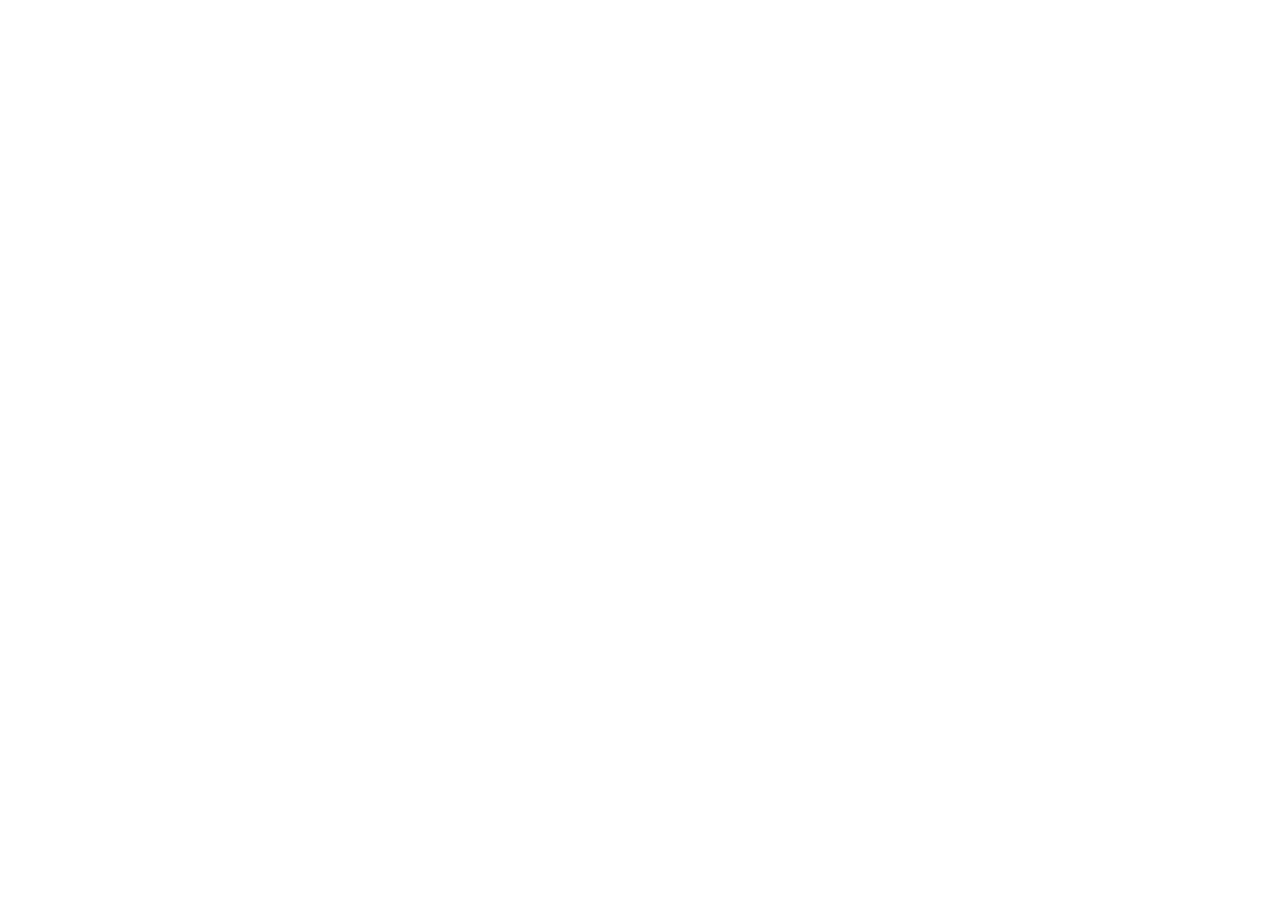
==== source/index.html @ e908aab6 "Создаёт рабочую директорию" ====
<!DOCTYPE html>
<html class="page" lang="ru">

<head>
  <meta charset="UTF-8">
  <title>Бренд Заряд</title>
  <meta name="viewport" content="width=device-width,initial-scale=1">
  <link rel="stylesheet" href="css/style.css">
  <link rel="icon" href="favicon.ico">
  <link rel="icon" href="img/favicon.svg" type="image/svg+xml">
  <meta name="description" content="Страница бренда Заряд">
</head>

<body>
  <header>


  </header>
  <main>

  </main>

  <footer>

  </footer>

  <script src="./js/script.js"></script>
</body>

</html>
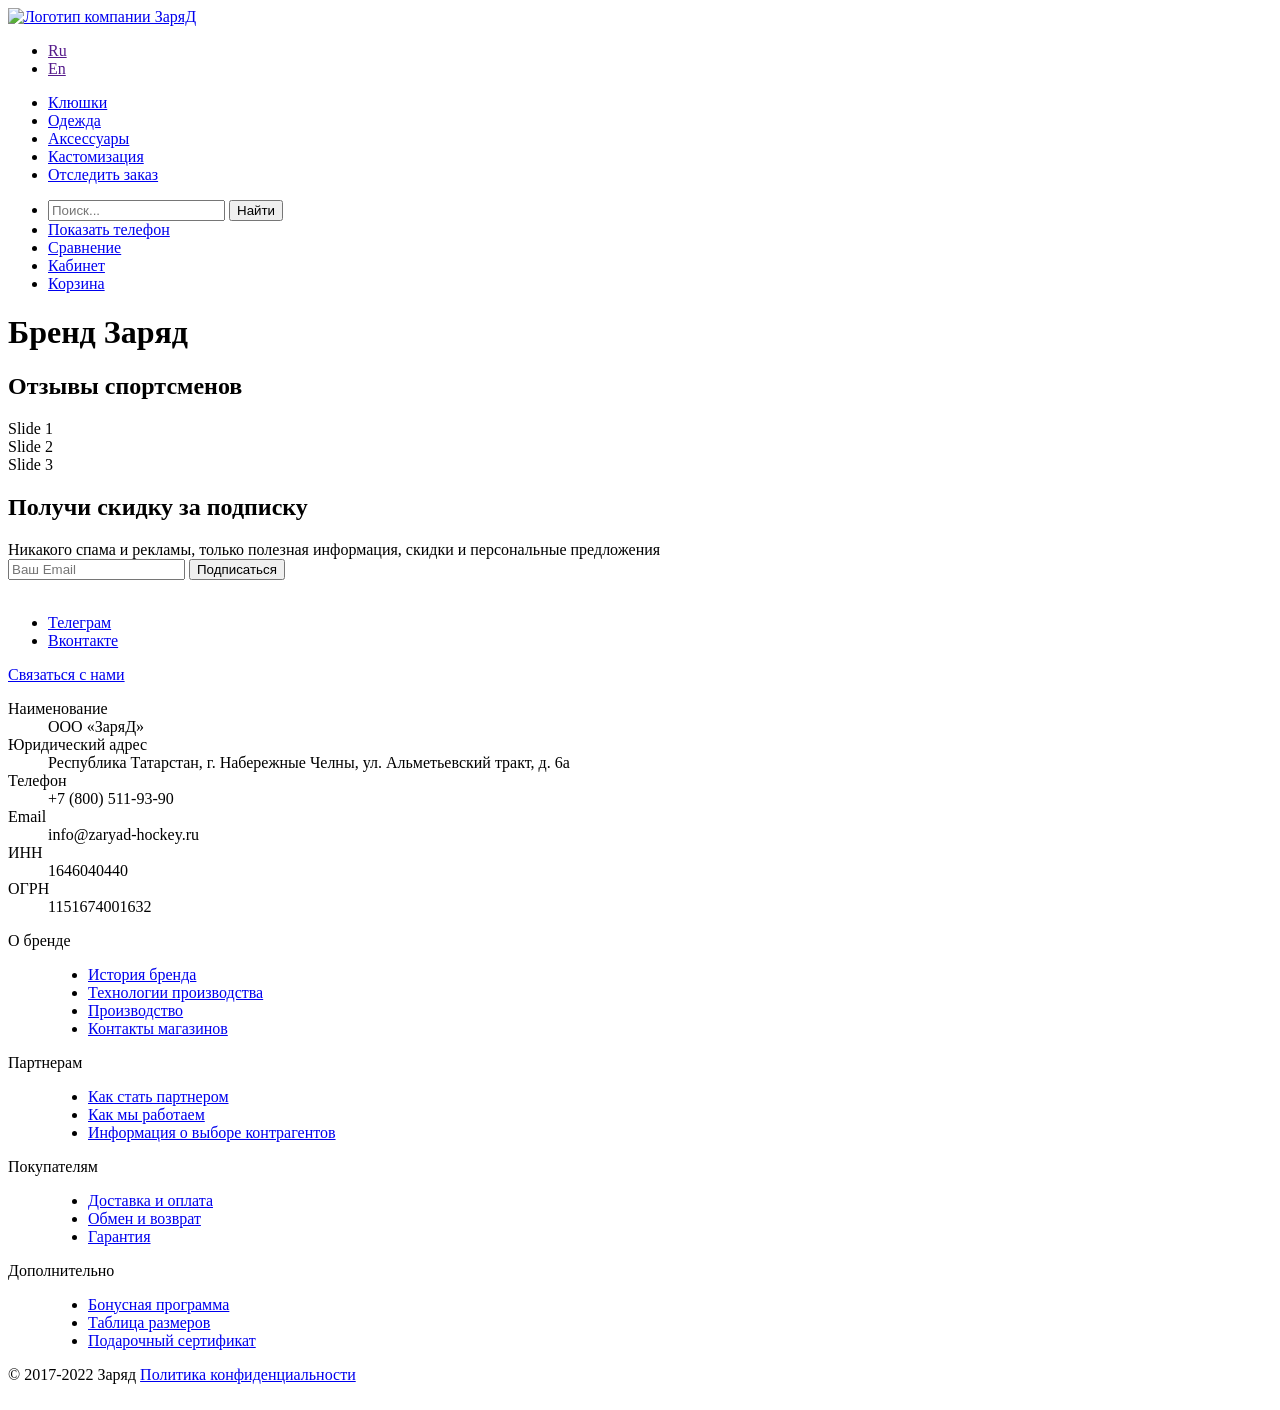
==== commit d44f208f: "Добавляет разметку хедер, слайдера, футера" ====
--- a/source/index.html
+++ b/source/index.html
@@ -12,15 +12,270 @@
 </head>
 
 <body>
-  <header>
-
-
+  <header class="page-header">
+    <div class="page-header__container">
+      <a class="page-header__logo" href="#">
+        <img src="img/icons/stack.svg#logo-small" width="62" height="30" alt="Логотип компании ЗаряД">
+      </a>
+
+      <ul class="language-switch">
+        <li class="language-switch__item">
+          <a class="language-switch__link language-switch__link--current" href="">Ru</a>
+        </li>
+        <li class="language-switch__item">
+          <a class="language-switch__link" href="">En</a>
+        </li>
+      </ul>
+
+      <nav class="page-header__main-navigation main-navigation">
+        <ul class="site-navigation">
+          <li>
+            <a class="site-navigation__link site-navigation__link--current" href="#">Клюшки</a>
+          </li>
+          <li>
+            <a class="site-navigation__link" href="#">Одежда</a>
+          </li>
+          <li>
+            <a class="site-navigation__link" href="#">Аксессуары</a>
+          </li>
+          <li>
+            <a class="site-navigation__link" href="#">Кастомизация</a>
+          </li>
+          <li>
+            <a class="site-navigation__link" href="#">Отследить заказ</a>
+          </li>
+        </ul>
+
+        <ul class="user-navigation">
+          <li>
+            <form class="user-navigation__search-form search-form" action="#" method="GET">
+              <input class="search-form__search-input" type="text" name="page-header-search" placeholder="Поиск..."
+                autocomplete="off">
+              <button class="search-form__button" type="submit">
+                <span class="visually-hidden">Найти</span>
+              </button>
+            </form>
+          </li>
+          <li>
+            <a class="user-navigation__link user-navigation__link--phone" href="#">
+              <span class="visually-hidden">Показать телефон</span>
+            </a>
+          </li>
+          <li>
+            <a class="user-navigation__link user-navigation__link--comparison" href="#">
+              <span class="visually-hidden">Сравнение</span>
+            </a>
+          </li>
+          <li>
+            <a class="user-navigation__link user-navigation__link--personal" href="#">
+              <span class="visually-hidden">Кабинет</span>
+            </a>
+          </li>
+          <li>
+            <a class="user-navigation__link user-navigation__link--cart" href="#">
+              <span class="visually-hidden">Корзина</span>
+            </a>
+          </li>
+        </ul>
+      </nav>
+    </div>
   </header>
+
+
+
+
   <main>
-
+    <h1 class="visually-hidden">Бренд Заряд</h1>
+    <section class="feedback">
+      <h2 class="visually-hidden">Отзывы спортсменов</h2>
+      <div class="swiper">
+        <div class="swiper-wrapper">
+          <div class="swiper-slide">Slide 1</div>
+          <div class="swiper-slide">Slide 2</div>
+          <div class="swiper-slide">Slide 3</div>
+        </div>
+        <div class="swiper-button-prev"></div>
+        <div class="swiper-button-next"></div>
+      </div>
+    </section>
+
+
+
+    <section class="subscribe">
+      <h2>Получи скидку за подписку</h2>
+      <span>Никакого спама и рекламы, только полезная информация, скидки и персональные предложения</span>
+      <form action="#">
+        <input type="email" placeholder="Ваш Email">
+        <button>Подписаться</button>
+      </form>
+    </section>
   </main>
 
   <footer>
+    <div class="footer-top">
+      <a href="#">
+        <img src="" alt="">
+      </a>
+      <ul class="social-list">
+        <li>
+          <a href="#">
+            <span>Телеграм</span>
+          </a>
+        </li>
+        <li>
+          <a href="#">
+            <span>Вконтакте</span>
+          </a>
+        </li>
+      </ul>
+      <a href="#">Связаться с нами</a>
+    </div>
+
+    <div class="footer-bottom">
+      <dl>
+        <div>
+          <dt>
+            Наименование
+          </dt>
+          <dd>
+            ООО «ЗаряД»
+          </dd>
+        </div>
+        <div>
+          <dt>
+            Юридический адрес
+          </dt>
+          <dd>
+            Республика Татарстан, г. Набережные Челны,
+            ул. Альметьевский тракт, д. 6а
+          </dd>
+        </div>
+        <div>
+          <dt>
+            Телефон
+          </dt>
+          <dd>
+            +7 (800) 511-93-90
+          </dd>
+        </div>
+        <div>
+          <dt>
+            Email
+          </dt>
+          <dd>
+            info@zaryad-hockey.ru
+          </dd>
+        </div>
+        <div>
+          <dt>
+            ИНН
+          </dt>
+          <dd>
+            1646040440
+          </dd>
+        </div>
+        <div>
+          <dt>
+            ОГРН
+          </dt>
+          <dd>
+            1151674001632
+          </dd>
+        </div>
+      </dl>
+
+      <dl class="footer-navigation">
+        <div class="footer-navigation__section">
+          <dt class="footer-navigation__term">
+            О бренде
+          </dt>
+          <dd class="footer-navigation__definition">
+            <ul class="footer-navigation__list">
+              <li>
+                <a class="footer-navigation__link" href="#">История бренда</a>
+              </li>
+              <li>
+                <a class="footer-navigation__link" href="#">Технологии производства</a>
+              </li>
+              <li>
+                <a class="footer-navigation__link" href="#">Производство</a>
+              </li>
+              <li>
+                <a class="footer-navigation__link" href="#">Контакты магазинов</a>
+              </li>
+            </ul>
+          </dd>
+        </div>
+
+        <div class="footer-navigation__section">
+          <dt class="footer-navigation__term">
+            Партнерам
+          </dt>
+          <dd class="footer-navigation__definition">
+            <ul class="footer-navigation__list">
+              <li>
+                <a class="footer-navigation__link" href="#">Как стать партнером</a>
+              </li>
+              <li>
+                <a class="footer-navigation__link" href="#">Как мы работаем</a>
+              </li>
+              <li>
+                <a class="footer-navigation__link" href="#">Информация о выборе контрагентов</a>
+              </li>
+            </ul>
+          </dd>
+        </div>
+
+        <div class="footer-navigation__section">
+          <dt class="footer-navigation__term">
+            Покупателям
+          </dt>
+          <dd class="footer-navigation__definition">
+            <ul class="footer-navigation__list">
+              <li>
+                <a class="footer-navigation__link" href="#">Доставка и оплата</a>
+              </li>
+              <li>
+                <a class="footer-navigation__link" href="#">Обмен и возврат</a>
+              </li>
+              <li>
+                <a class="footer-navigation__link" href="#">Гарантия</a>
+              </li>
+            </ul>
+          </dd>
+        </div>
+
+
+        <div class="footer-navigation__section">
+          <dt class="footer-navigation__term">
+            <span class="visually-hidden">Дополнительно</span>
+          </dt>
+          <dd class="footer-navigation__definition">
+            <ul class="footer-navigation__list">
+              <li>
+                <a class="footer-navigation__link" href="#">Бонусная программа</a>
+              </li>
+              <li>
+                <a class="footer-navigation__link" href="#">Таблица размеров</a>
+              </li>
+              <li>
+                <a class="footer-navigation__link" href="#">Подарочный сертификат</a>
+              </li>
+            </ul>
+          </dd>
+        </div>
+      </dl>
+
+
+      <div class="copyright">
+        <span>© 2017-2022 Заряд</span>
+        <a href="#">Политика конфиденциальности</a>
+      </div>
+
+      <a href="#">
+        <img src="" class="developer-copyright">
+      </a>
+    </div>
 
   </footer>
 
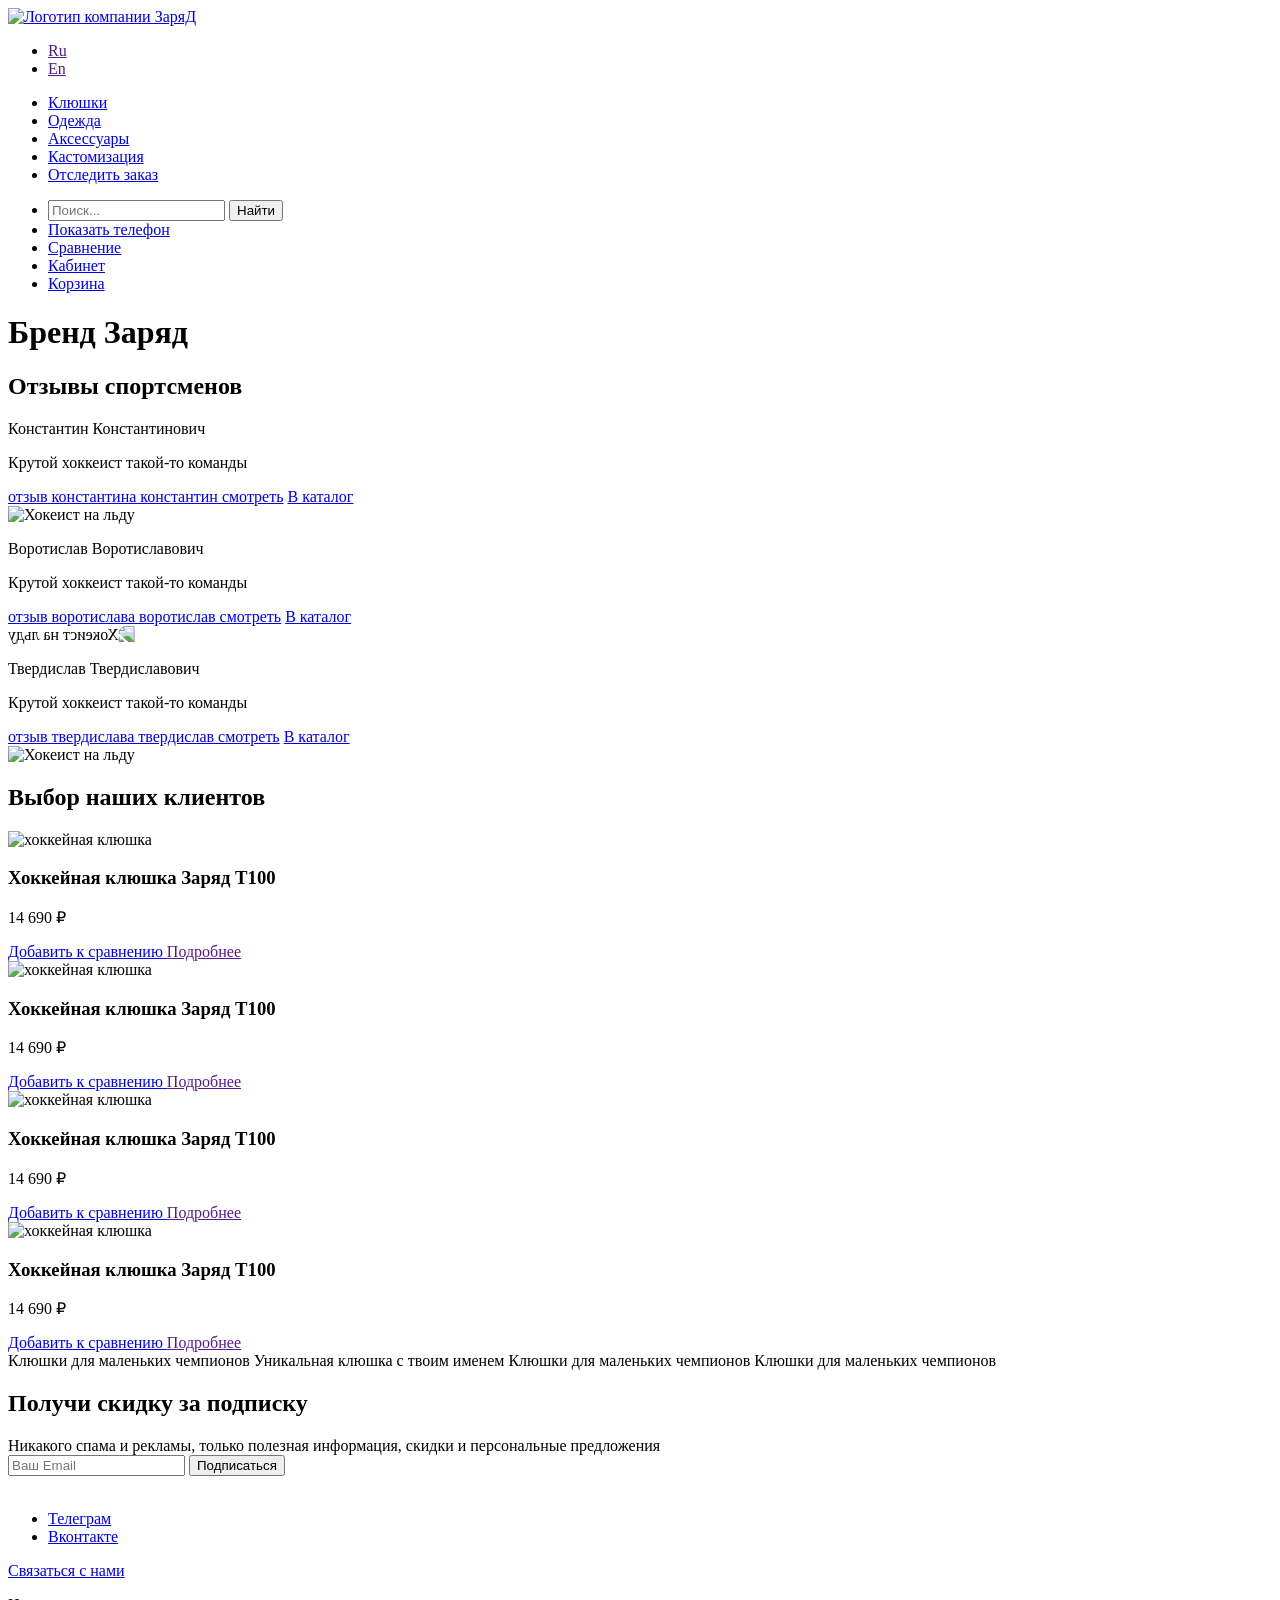
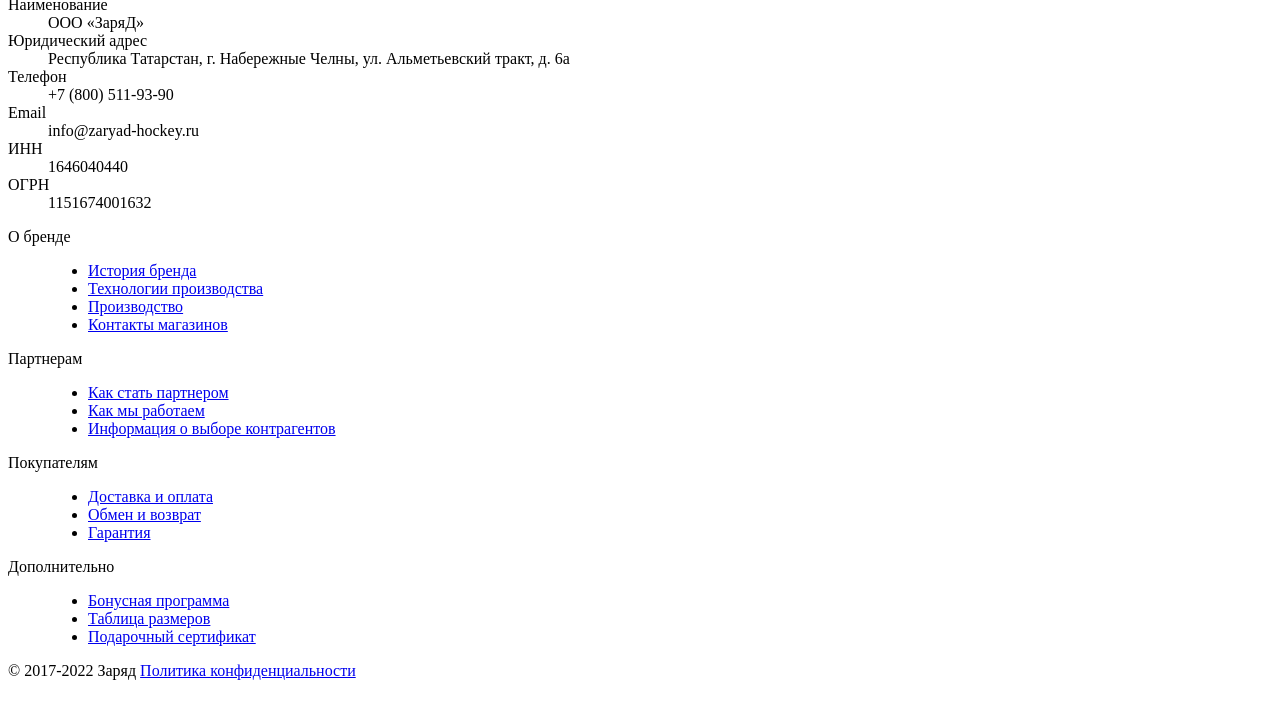
==== commit b426f7b9: "Добавляет стилизацию слайдеров" ====
--- a/source/index.html
+++ b/source/index.html
@@ -81,23 +81,186 @@
     </div>
   </header>
 
-
-
-
-  <main>
+  <main class="page-main">
     <h1 class="visually-hidden">Бренд Заряд</h1>
-    <section class="feedback">
+    <section class="page-main__feedback feedback">
       <h2 class="visually-hidden">Отзывы спортсменов</h2>
-      <div class="swiper">
+      <div class="swiper feedback-slider">
         <div class="swiper-wrapper">
-          <div class="swiper-slide">Slide 1</div>
-          <div class="swiper-slide">Slide 2</div>
-          <div class="swiper-slide">Slide 3</div>
-        </div>
-        <div class="swiper-button-prev"></div>
-        <div class="swiper-button-next"></div>
+          <div class="swiper-slide">
+            <p class="feedback-slider__commentator">Константин Константинович</p>
+            <p class="feedback-slider__commentator-status">Крутой хоккеист такой-то команды</p>
+            <a class="feedback-slider__feedback" href="#">отзыв константина константин смотреть</a>
+            <a class="feedback-slider__link" href="#">В каталог</a>
+            <div class="feedback-slider__img-mask">
+              <picture>
+                <source srcset="./img/hockey/hockey-2.webp 1x" type="image/webp">
+                <img src="./img/hockey/hockey-2.png" srcset="./img/hockey/hockey-2@2x.png 2x" alt="Хокеист на льду">
+              </picture>
+            </div>
+          </div>
+          <div class="swiper-slide">
+            <p class="feedback-slider__commentator">Воротислав Воротиславович</p>
+            <p class="feedback-slider__commentator-status">Крутой хоккеист такой-то команды</p>
+            <a class="feedback-slider__feedback" href="#">отзыв воротислава воротислав смотреть</a>
+            <a class="feedback-slider__link" href="#">В каталог</a>
+            <div class="feedback-slider__img-mask">
+              <picture>
+                <source srcset="./img/hockey/hockey-1.webp 1x" type="image/webp">
+                <img style="transform: scale(-1, 1)" src="./img/hockey/hockey-1.png" alt="Хокеист на льду">
+              </picture>
+            </div>
+          </div>
+          <div class="swiper-slide">
+            <p class="feedback-slider__commentator">Твердислав Твердиславович</p>
+            <p class="feedback-slider__commentator-status">Крутой хоккеист такой-то команды</p>
+            <a class="feedback-slider__feedback" href="#">отзыв твердислава твердислав смотреть</a>
+            <a class="feedback-slider__link" href="#">В каталог</a>
+            <div class="feedback-slider__img-mask">
+              <picture>
+                <source srcset="./img/hockey/hockey-1.webp 1x" type="image/webp">
+                <img src="./img/hockey/hockey-1.png" alt="Хокеист на льду">
+              </picture>
+            </div>
+          </div>
+        </div>
+        <div class="feedback-slider__button-prev"></div>
+        <div class="feedback-slider__button-next"></div>
       </div>
     </section>
+
+
+
+
+
+
+
+
+
+
+
+
+
+
+
+    <section class="customers-choice">
+      <h2 class="customers-choice__title">Выбор наших клиентов</h2>
+      <div class="swiper ware-slider">
+        <div class="swiper-wrapper">
+          <div class="swiper-slide">
+            <article class="ware-card">
+              <picture>
+                <source srcset="./img/hockey/hockey-stick.webp 1x, ./img/hockey/hockey-stick@2x.webp 2x"
+                  type="image/webp">
+                <img class="ware-card__img" src="./img/hockey/hockey-stick.png"
+                  srcset="./img/hockey/hockey-stick@2x.png 2x" alt="хоккейная клюшка" width="282" height="271">
+              </picture>
+              <h3 class="ware-card__name">Хоккейная клюшка Заряд Т100</h3>
+              <p class="ware-card__price">
+                14 690 <span>&#8381;</span>
+              </p>
+              <div class="ware-card__actions">
+                <a class="ware-card__comparison" href="#">
+                  <span class="visually-hidden">Добавить к сравнению</span>
+                </a>
+                <a class="ware-card__detail" href="">Подробнее</a>
+              </div>
+            </article>
+          </div>
+
+          <div class="swiper-slide">
+            <article class="ware-card">
+              <picture>
+                <source srcset="./img/hockey/hockey-stick.webp 1x, ./img/hockey/hockey-stick@2x.webp 2x"
+                  type="image/webp">
+                <img class="ware-card__img" src="./img/hockey/hockey-stick.png"
+                  srcset="./img/hockey/hockey-stick@2x.png 2x" alt="хоккейная клюшка" width="282" height="271">
+              </picture>
+              <h3 class="ware-card__name">Хоккейная клюшка Заряд Т100</h3>
+              <p class="ware-card__price">
+                14 690 <span>&#8381;</span>
+              </p>
+              <div class="ware-card__actions">
+                <a class="ware-card__comparison" href="#">
+                  <span class="visually-hidden">Добавить к сравнению</span>
+                </a>
+                <a class="ware-card__detail" href="">Подробнее</a>
+              </div>
+            </article>
+          </div>
+
+          <div class="swiper-slide">
+            <article class="ware-card">
+              <picture>
+                <source srcset="./img/hockey/hockey-stick.webp 1x, ./img/hockey/hockey-stick@2x.webp 2x"
+                  type="image/webp">
+                <img class="ware-card__img" src="./img/hockey/hockey-stick.png"
+                  srcset="./img/hockey/hockey-stick@2x.png 2x" alt="хоккейная клюшка" width="282" height="271">
+              </picture>
+              <h3 class="ware-card__name">Хоккейная клюшка Заряд Т100</h3>
+              <p class="ware-card__price">
+                14 690 <span>&#8381;</span>
+              </p>
+              <div class="ware-card__actions">
+                <a class="ware-card__comparison" href="#">
+                  <span class="visually-hidden">Добавить к сравнению</span>
+                </a>
+                <a class="ware-card__detail" href="">Подробнее</a>
+              </div>
+            </article>
+          </div>
+
+          <div class="swiper-slide">
+            <article class="ware-card">
+              <picture>
+                <source srcset="./img/hockey/hockey-stick.webp 1x, ./img/hockey/hockey-stick@2x.webp 2x"
+                  type="image/webp">
+                <img class="ware-card__img" src="./img/hockey/hockey-stick.png"
+                  srcset="./img/hockey/hockey-stick@2x.png 2x" alt="хоккейная клюшка" width="282" height="271">
+              </picture>
+              <h3 class="ware-card__name">Хоккейная клюшка Заряд Т100</h3>
+              <p class="ware-card__price">
+                14 690 <span>&#8381;</span>
+              </p>
+              <div class="ware-card__actions">
+                <a class="ware-card__comparison" href="#">
+                  <span class="visually-hidden">Добавить к сравнению</span>
+                </a>
+                <a class="ware-card__detail" href="">Подробнее</a>
+              </div>
+            </article>
+          </div>
+        </div>
+        <div class="ware-slider__button-prev"></div>
+        <div class="ware-slider__button-next"></div>
+      </div>
+    </section>
+
+    <aside class="running-lines">
+      <div class="running-lines__line-wrap">
+        <div class="running-lines__line">
+          <span>Клюшки для маленьких чемпионов</span>
+          <span>Уникальная клюшка с твоим именем</span>
+          <span>Клюшки для маленьких чемпионов</span>
+          <span>Клюшки для маленьких чемпионов</span>
+        </div>
+      </div>
+
+    </aside>
+
+
+
+
+
+
+
+
+
+
+
+
+
+
 
 
 
@@ -278,7 +441,8 @@
     </div>
 
   </footer>
-
+  <script src="./js/libs/swiper-bundle.min.js"></script>
+  <script src="./js/libs/circletype.min.js"></script>
   <script src="./js/script.js"></script>
 </body>
 
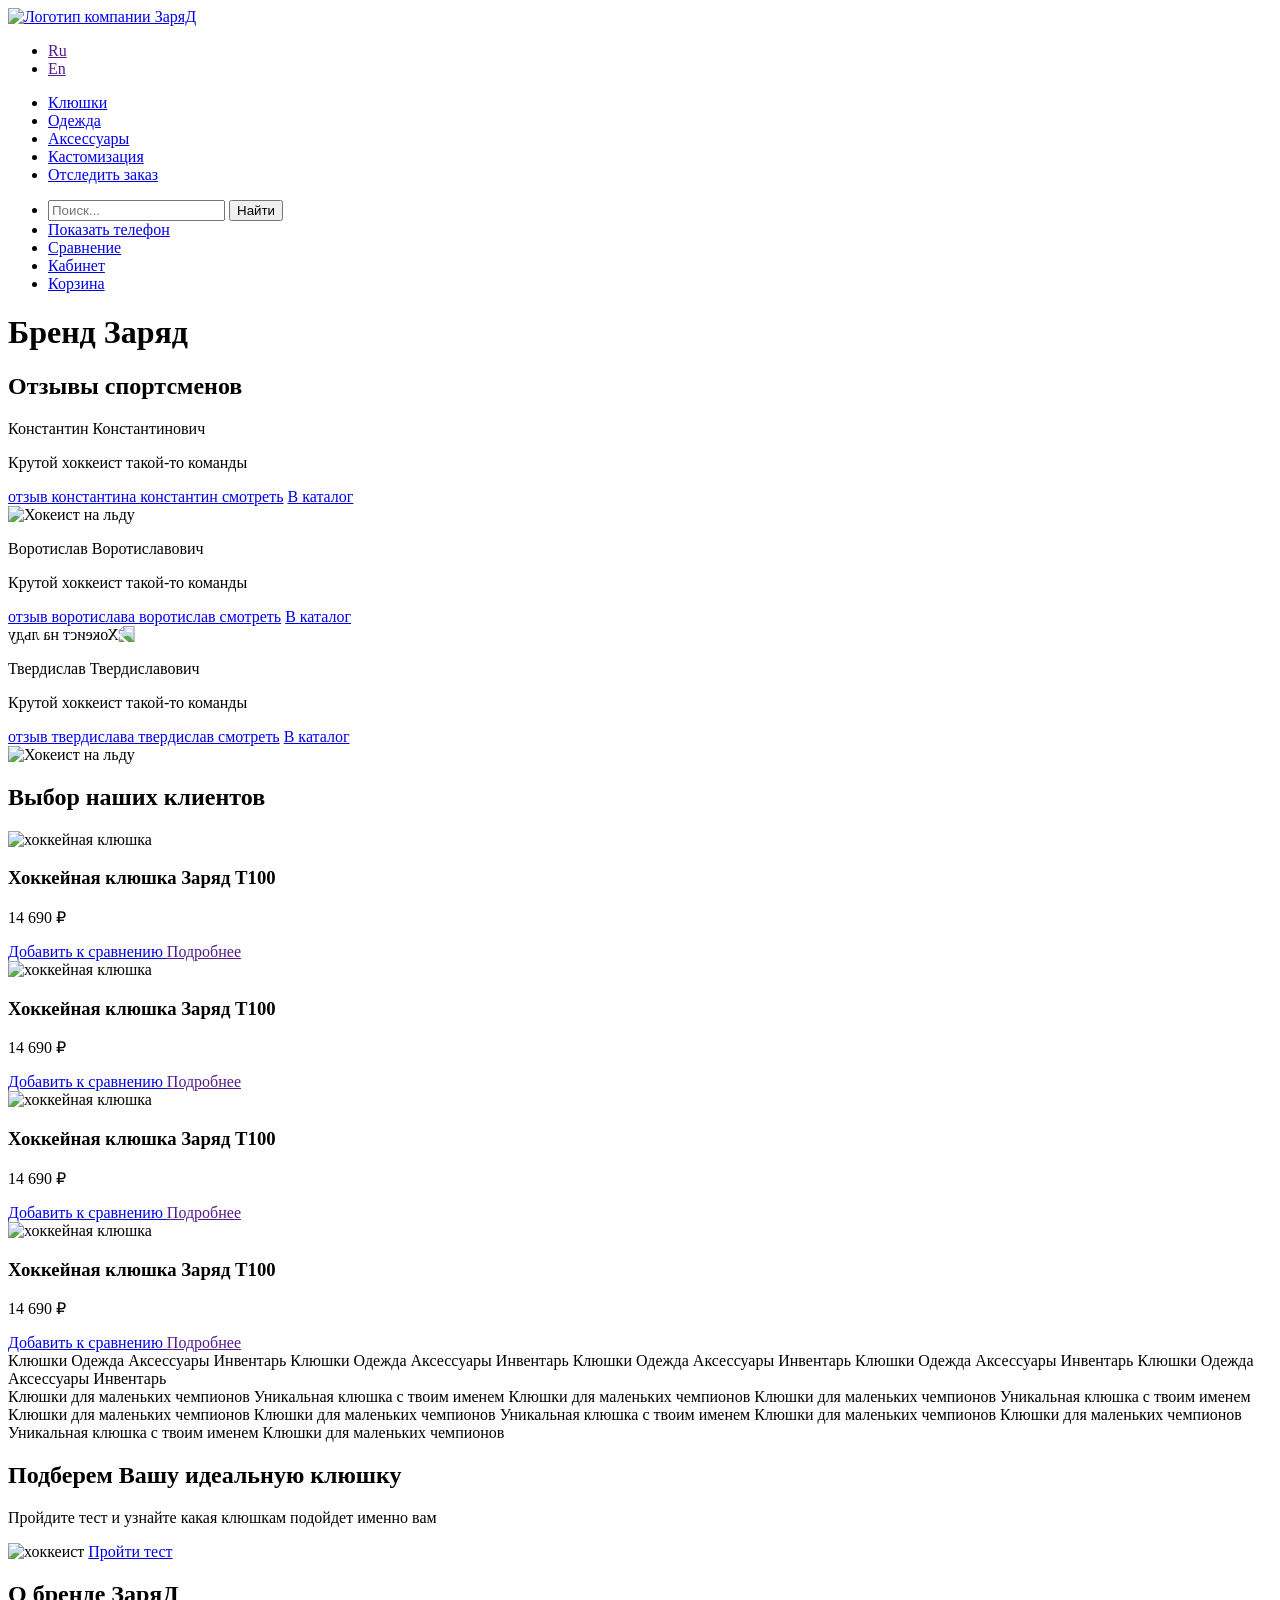
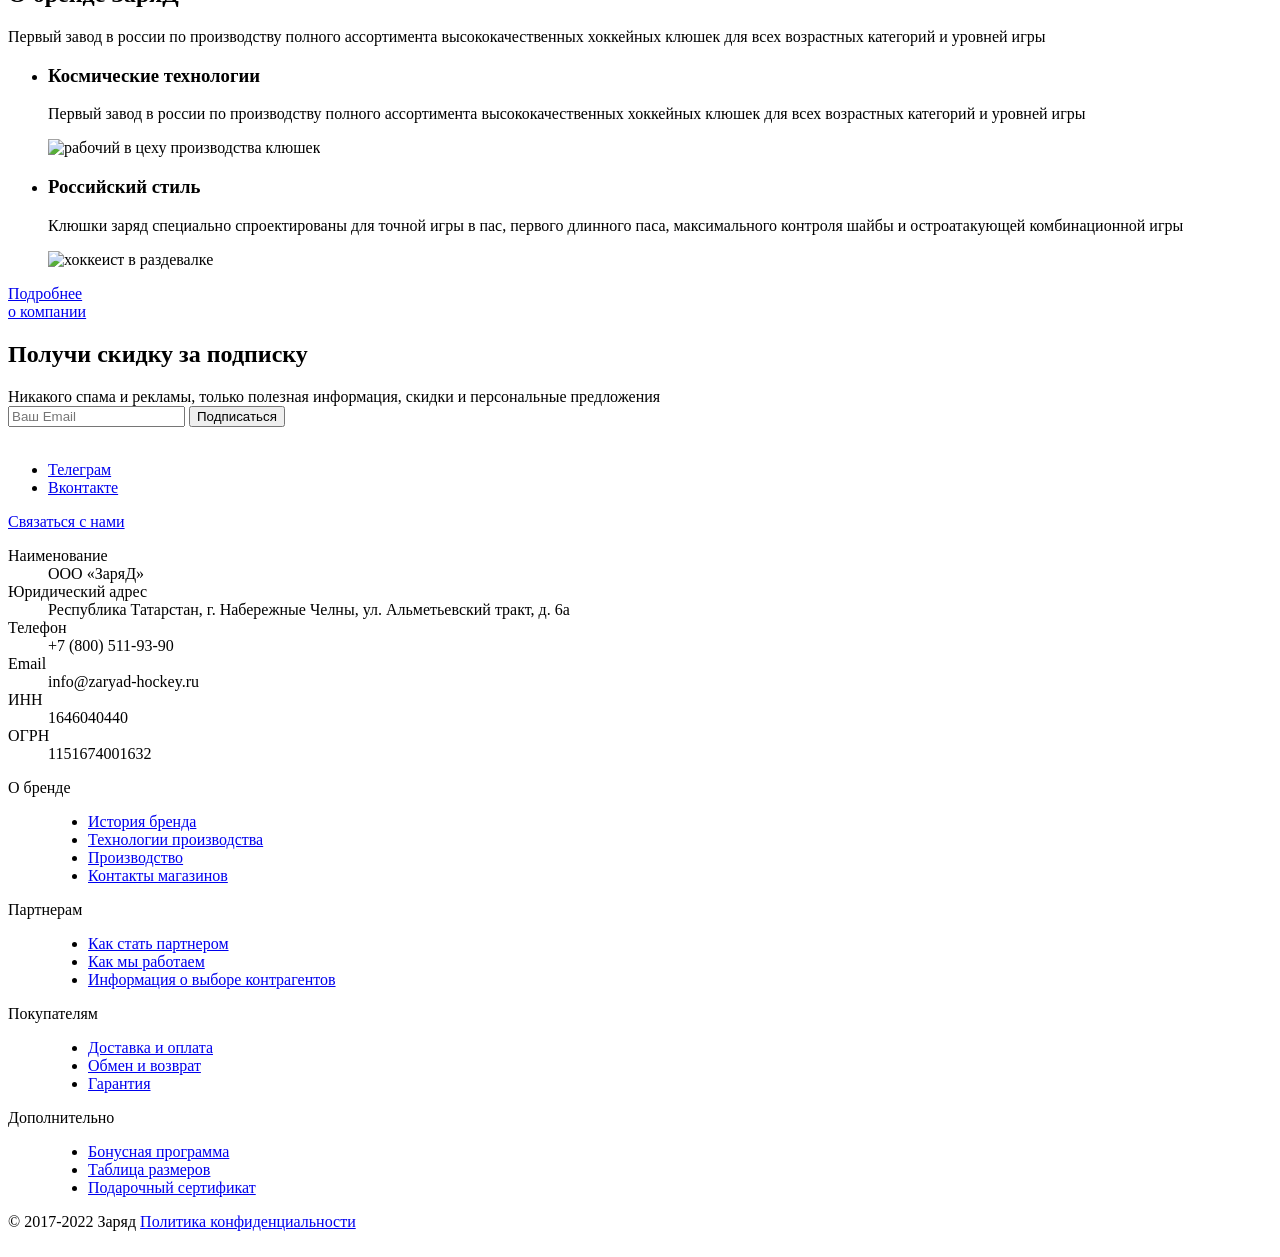
==== commit 73f0006d: "Стилизует блоки выбора, популярное и линии" ====
--- a/source/index.html
+++ b/source/index.html
@@ -237,16 +237,104 @@
     </section>
 
     <aside class="running-lines">
-      <div class="running-lines__line-wrap">
-        <div class="running-lines__line">
+      <div class="running-lines__line">
+        <div class="running-lines__line-wrap">
+          <span>Клюшки</span>
+          <span>Одежда</span>
+          <span>Аксессуары</span>
+          <span>Инвентарь</span>
+          <span>Клюшки</span>
+          <span>Одежда</span>
+          <span>Аксессуары</span>
+          <span>Инвентарь</span>
+          <span>Клюшки</span>
+          <span>Одежда</span>
+          <span>Аксессуары</span>
+          <span>Инвентарь</span>
+          <span>Клюшки</span>
+          <span>Одежда</span>
+          <span>Аксессуары</span>
+          <span>Инвентарь</span>
+          <span>Клюшки</span>
+          <span>Одежда</span>
+          <span>Аксессуары</span>
+          <span>Инвентарь</span>
+        </div>
+      </div>
+
+      <div class="running-lines__line running-lines__line--blue">
+        <div class="running-lines__line-wrap">
           <span>Клюшки для маленьких чемпионов</span>
           <span>Уникальная клюшка с твоим именем</span>
           <span>Клюшки для маленьких чемпионов</span>
           <span>Клюшки для маленьких чемпионов</span>
+          <span>Уникальная клюшка с твоим именем</span>
+          <span>Клюшки для маленьких чемпионов</span>
+          <span>Клюшки для маленьких чемпионов</span>
+          <span>Уникальная клюшка с твоим именем</span>
+          <span>Клюшки для маленьких чемпионов</span>
+          <span>Клюшки для маленьких чемпионов</span>
+          <span>Уникальная клюшка с твоим именем</span>
+          <span>Клюшки для маленьких чемпионов</span>
         </div>
       </div>
-
     </aside>
+
+    <section class="selection">
+      <h2 class="selection__title">Подберем Вашу идеальную клюшку</h2>
+      <p class="selection__paragraph">Пройдите тест и узнайте какая клюшкам подойдет именно вам</p>
+      <picture>
+        <source srcset="./img/hockey/selection.webp 1x, ./img/hockey/selection@2x.webp 2x" type="image/webp">
+        <img class="selection__img" src="./img/hockey/selection.png" srcset="./img/hockey/selection@2x.png 2x"
+          alt="хоккеист" width="1048" height="741">
+      </picture>
+      <a class="selection__link" href="#">Пройти тест</a>
+    </section>
+
+
+
+
+
+    <section class="about">
+      <div class="about__wrapper">
+        <h2 class="about__title">О бренде ЗаряД</h2>
+        <p class="about__desk">Первый завод в россии по производству полного ассортимента высококачественных хоккейных
+          клюшек для всех возрастных категорий и уровней игры</p>
+        <ul class="about__articles">
+          <li>
+            <article class="article">
+              <h3 class="article__title">Космические технологии</h3>
+              <p class="article__content">Первый завод в россии по производству полного ассортимента высококачественных
+                хоккейных клюшек для всех
+                возрастных категорий и уровней игры</p>
+              <div class="article__img-mask">
+                <picture>
+                  <source srcset="./img/hockey/worker.webp 1x" type="image/webp">
+                  <img class="article__img" src="./img/hockey/worker.png" alt="рабочий в цеху производства клюшек"
+                    width="594" height="344">
+                </picture>
+              </div>
+            </article>
+          </li>
+          <li>
+            <article class="article">
+              <h3 class="article__title">Российский стиль</h3>
+              <p class="article__content">Клюшки заряд специально спроектированы для точной игры в пас, первого длинного
+                паса, максимального
+                контроля шайбы и остроатакующей комбинационной игры</p>
+              <div class="article__img-mask">
+                <picture>
+                  <source srcset="./img/hockey/hockey-player.webp 1x" type="image/webp">
+                  <img class="article__img" src="./img/hockey/hockey-player.png" alt="хоккеист в раздевалке" width="594"
+                    height="344">
+                </picture>
+              </div>
+            </article>
+          </li>
+        </ul>
+        <a class="about__link" href="#">Подробнее<br> о компании</a>
+      </div>
+    </section>
 
 
 
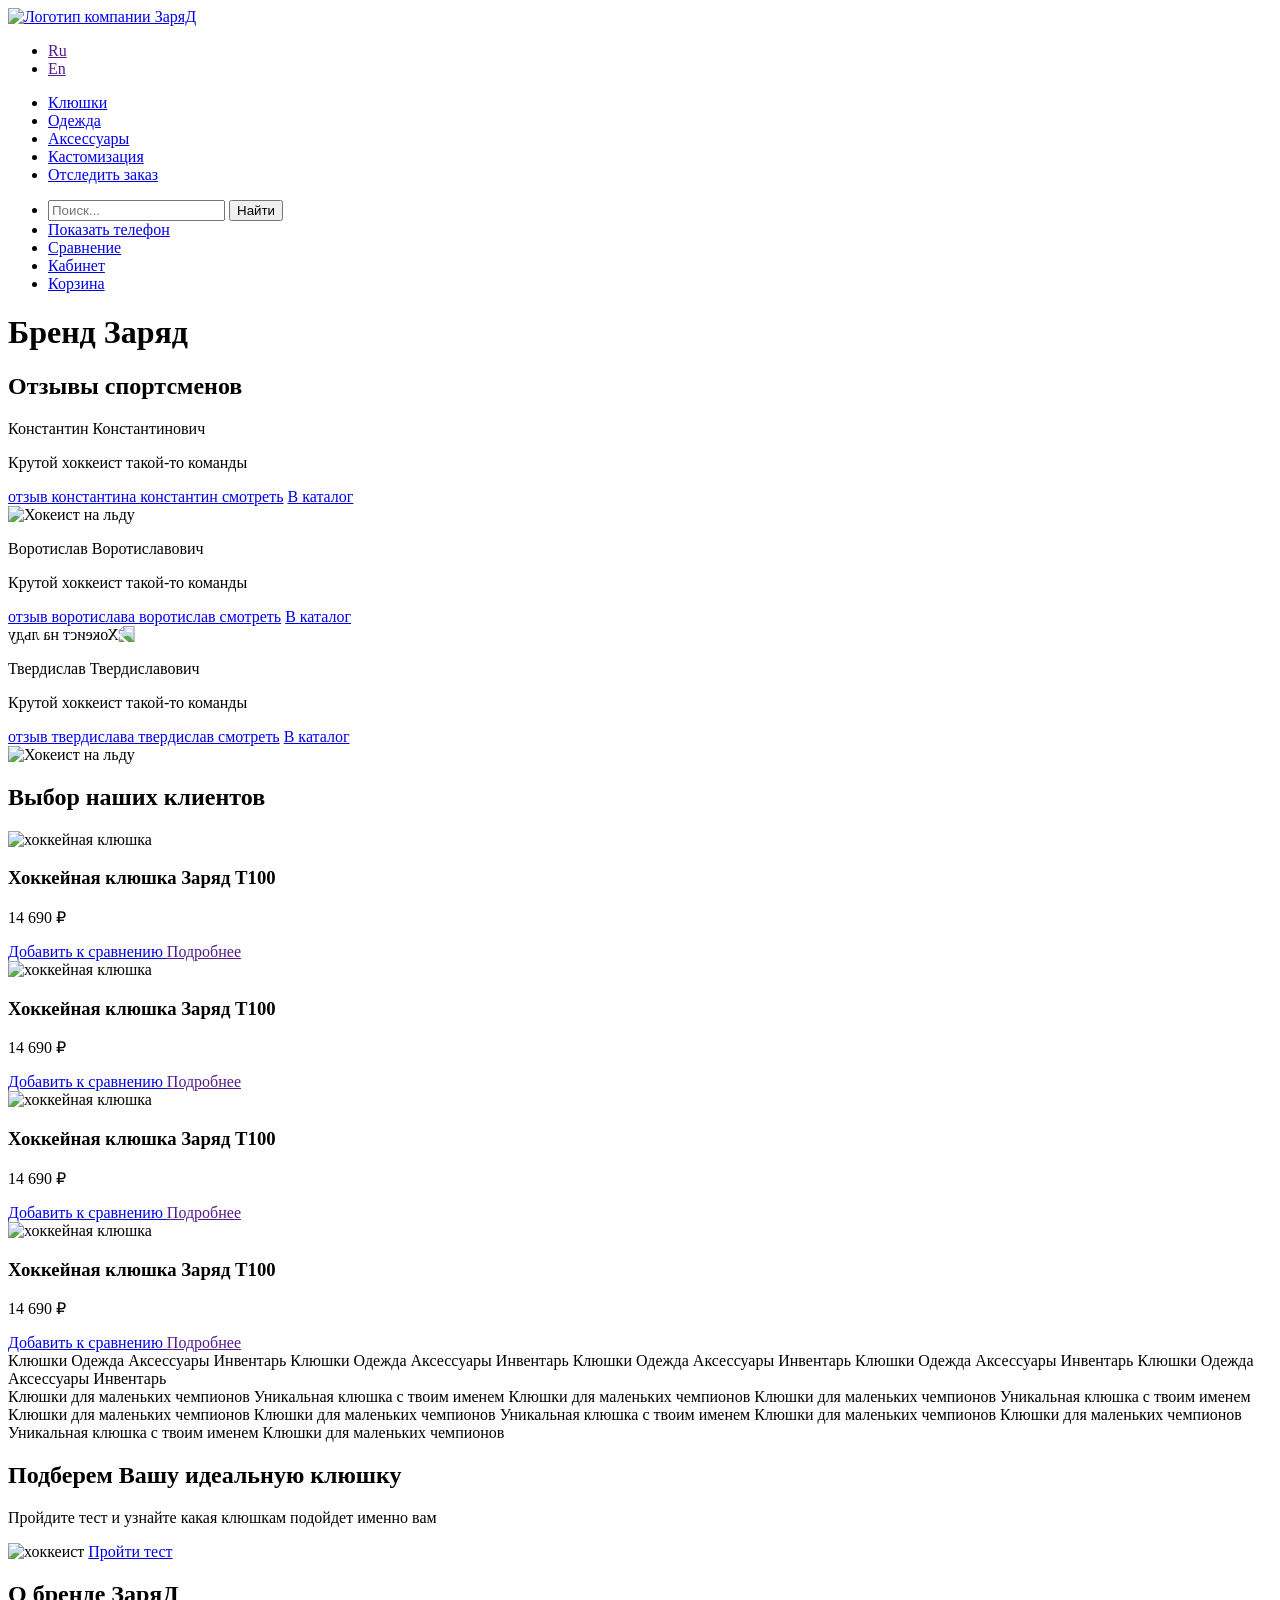
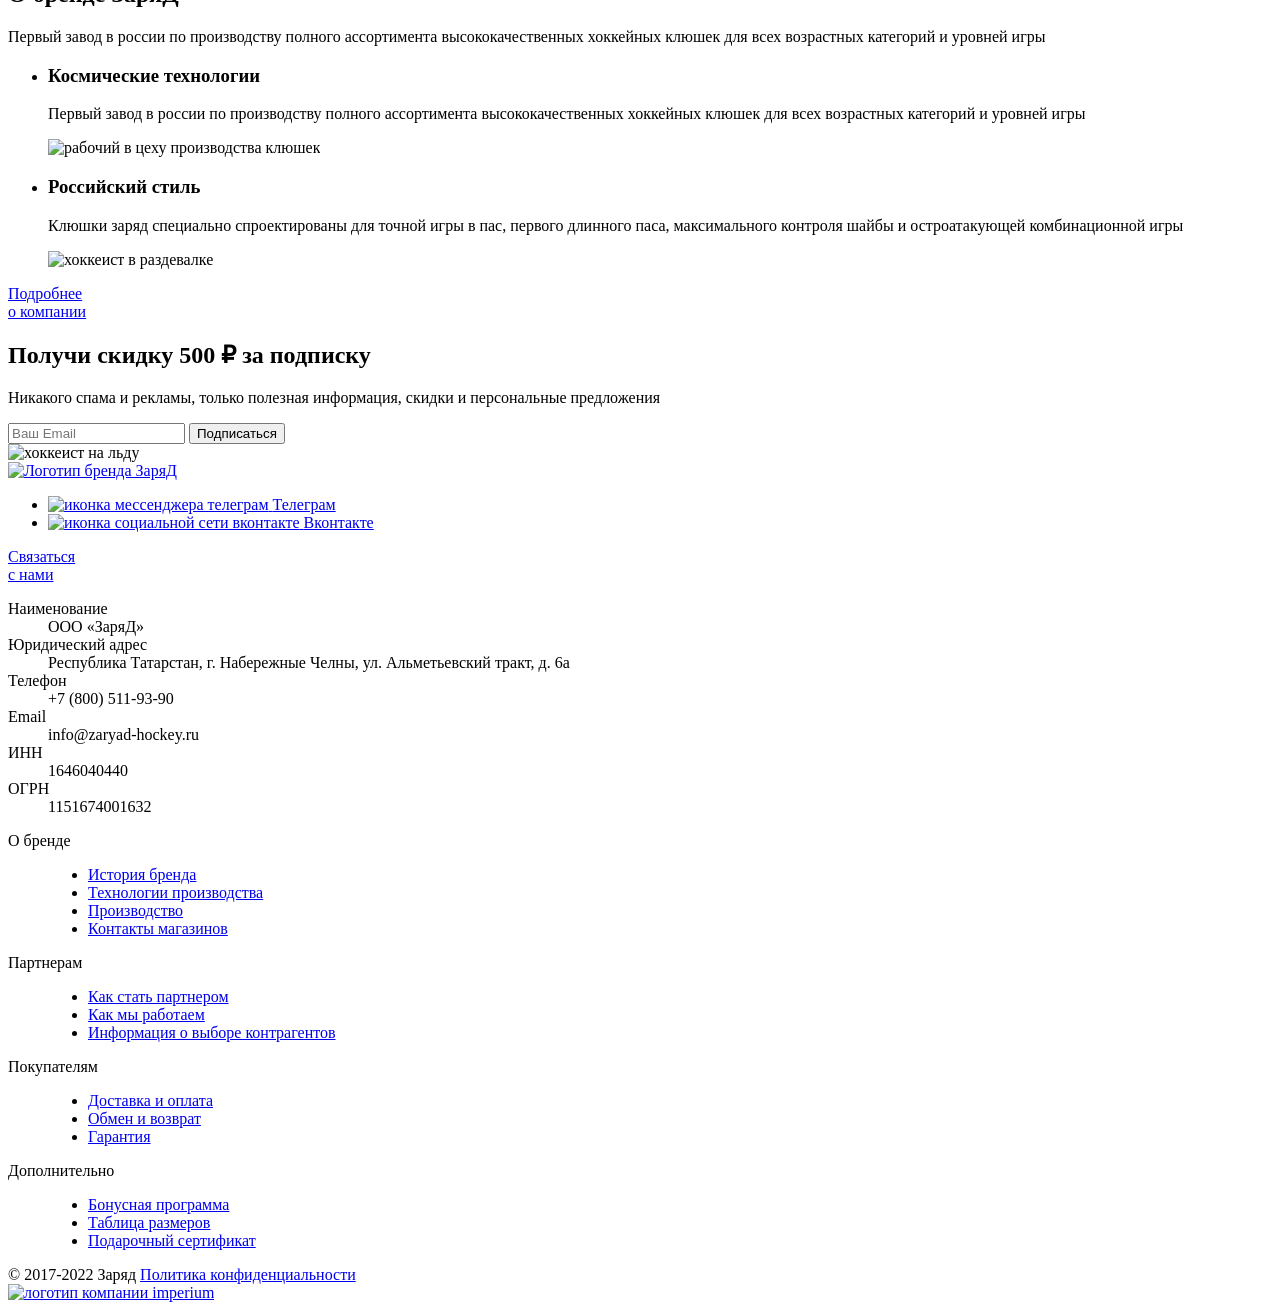
==== commit 9751e454: "Завершает стилизацию десктоп версии сайта" ====
--- a/source/index.html
+++ b/source/index.html
@@ -8,6 +8,12 @@
   <link rel="stylesheet" href="css/style.css">
   <link rel="icon" href="favicon.ico">
   <link rel="icon" href="img/favicon.svg" type="image/svg+xml">
+  <link rel="preload" href="fonts/Raleway-Regular.woff" as="font" crossorigin>
+  <link rel="preload" href="fonts/Raleway-Regular.woff2" as="font" crossorigin>
+  <link rel="preload" href="fonts/Raleway-Medium.woff" as="font" crossorigin>
+  <link rel="preload" href="fonts/Raleway-Medium.woff2" as="font" crossorigin>
+  <link rel="preload" href="fonts/Raleway-Bold.woff" as="font" crossorigin>
+  <link rel="preload" href="fonts/Raleway-Bold.woff2" as="font" crossorigin>
   <meta name="description" content="Страница бренда Заряд">
 </head>
 
@@ -17,7 +23,6 @@
       <a class="page-header__logo" href="#">
         <img src="img/icons/stack.svg#logo-small" width="62" height="30" alt="Логотип компании ЗаряД">
       </a>
-
       <ul class="language-switch">
         <li class="language-switch__item">
           <a class="language-switch__link language-switch__link--current" href="">Ru</a>
@@ -26,7 +31,6 @@
           <a class="language-switch__link" href="">En</a>
         </li>
       </ul>
-
       <nav class="page-header__main-navigation main-navigation">
         <ul class="site-navigation">
           <li>
@@ -45,7 +49,6 @@
             <a class="site-navigation__link" href="#">Отследить заказ</a>
           </li>
         </ul>
-
         <ul class="user-navigation">
           <li>
             <form class="user-navigation__search-form search-form" action="#" method="GET">
@@ -128,20 +131,6 @@
         <div class="feedback-slider__button-next"></div>
       </div>
     </section>
-
-
-
-
-
-
-
-
-
-
-
-
-
-
 
     <section class="customers-choice">
       <h2 class="customers-choice__title">Выбор наших клиентов</h2>
@@ -167,7 +156,6 @@
               </div>
             </article>
           </div>
-
           <div class="swiper-slide">
             <article class="ware-card">
               <picture>
@@ -188,7 +176,6 @@
               </div>
             </article>
           </div>
-
           <div class="swiper-slide">
             <article class="ware-card">
               <picture>
@@ -209,7 +196,6 @@
               </div>
             </article>
           </div>
-
           <div class="swiper-slide">
             <article class="ware-card">
               <picture>
@@ -261,7 +247,6 @@
           <span>Инвентарь</span>
         </div>
       </div>
-
       <div class="running-lines__line running-lines__line--blue">
         <div class="running-lines__line-wrap">
           <span>Клюшки для маленьких чемпионов</span>
@@ -290,10 +275,6 @@
       </picture>
       <a class="selection__link" href="#">Пройти тест</a>
     </section>
-
-
-
-
 
     <section class="about">
       <div class="about__wrapper">
@@ -336,106 +317,107 @@
       </div>
     </section>
 
-
-
-
-
-
-
-
-
-
-
-
-
-
-
-
-
     <section class="subscribe">
-      <h2>Получи скидку за подписку</h2>
-      <span>Никакого спама и рекламы, только полезная информация, скидки и персональные предложения</span>
-      <form action="#">
-        <input type="email" placeholder="Ваш Email">
-        <button>Подписаться</button>
-      </form>
+      <div class="subscribe__wrapper">
+        <h2 class="subscribe__title">
+          <span class="subscribe__title-word subscribe__title-word--get">Получи</span> <span
+            class="subscribe__title-word subscribe__title-word--sale">скидку</span> <span
+            class="subscribe__title-word subscribe__title-word--sale-sum">500 <span>&#8381;</span></span> <span
+            class="subscribe__title-word subscribe__title-word--subscribe">за подписку</span>
+        </h2>
+        <p class="subscribe__desc">Никакого спама и рекламы, только полезная информация, скидки и персональные
+          предложения</p>
+        <form class="subscribe-form" action="#">
+          <input class="subscribe-form__input" type="email" placeholder="Ваш Email">
+          <button class="subscribe-form__button">Подписаться</button>
+        </form>
+      </div>
+      <div class="subscribe__img-wrapper">
+        <picture>
+          <source srcset="./img/hockey/subscribe.webp 1x, ./img/hockey/subscribe@2x.webp 2x" type="image/webp">
+          <img class="subscribe__img" src="./img/hockey/subscribe.png" srcset="./img/hockey/subscribe@2x.png 2x"
+            alt="хоккеист на льду" width="655" height="655">
+        </picture>
+      </div>
     </section>
   </main>
 
-  <footer>
-    <div class="footer-top">
+  <footer class="page-footer">
+    <div class="page-footer__top">
       <a href="#">
-        <img src="" alt="">
+        <img class="page-footer__logo" src="./img/icons/stack.svg#logo-medium" width="261" height="27" alt="Логотип бренда ЗаряД">
       </a>
       <ul class="social-list">
         <li>
-          <a href="#">
-            <span>Телеграм</span>
+          <a class="social-list__link" href="#">
+            <img src="./img/icons/stack.svg#telegram" width="40" height="40" alt="иконка мессенджера телеграм">
+            <span class="visually-hidden">Телеграм</span>
           </a>
         </li>
         <li>
-          <a href="#">
-            <span>Вконтакте</span>
+          <a class="social-list__link" href="#">
+            <img src="./img/icons/stack.svg#vk" width="40" height="40" alt="иконка социальной сети вконтакте">
+            <span class="visually-hidden">Вконтакте</span>
           </a>
         </li>
       </ul>
-      <a href="#">Связаться с нами</a>
+      <a class="page-footer__contact-link" href="#">Связаться<br> с нами</a>
     </div>
 
-    <div class="footer-bottom">
-      <dl>
-        <div>
-          <dt>
+    <div class="page-footer__bottom">
+      <dl class="details">
+        <div class="details__item details__item--name">
+          <dt class="details__term">
             Наименование
           </dt>
-          <dd>
+          <dd class="details__data">
             ООО «ЗаряД»
           </dd>
         </div>
-        <div>
-          <dt>
+        <div class="details__item details__item--address">
+          <dt class="details__term">
             Юридический адрес
           </dt>
-          <dd>
+          <dd class="details__data">
             Республика Татарстан, г. Набережные Челны,
             ул. Альметьевский тракт, д. 6а
           </dd>
         </div>
-        <div>
-          <dt>
+        <div class="details__item">
+          <dt class="details__term">
             Телефон
           </dt>
-          <dd>
+          <dd class="details__data">
             +7 (800) 511-93-90
           </dd>
         </div>
-        <div>
-          <dt>
+        <div class="details__item">
+          <dt class="details__term">
             Email
           </dt>
-          <dd>
+          <dd class="details__data">
             info@zaryad-hockey.ru
           </dd>
         </div>
-        <div>
-          <dt>
+        <div class="details__item">
+          <dt class="details__term">
             ИНН
           </dt>
-          <dd>
+          <dd class="details__data">
             1646040440
           </dd>
         </div>
-        <div>
-          <dt>
+        <div class="details__item">
+          <dt class="details__term">
             ОГРН
           </dt>
-          <dd>
+          <dd class="details__data">
             1151674001632
           </dd>
         </div>
       </dl>
 
-      <dl class="footer-navigation">
+      <dl class="page-footer__navigation footer-navigation">
         <div class="footer-navigation__section">
           <dt class="footer-navigation__term">
             О бренде
@@ -516,19 +498,16 @@
           </dd>
         </div>
       </dl>
-
-
-      <div class="copyright">
-        <span>© 2017-2022 Заряд</span>
-        <a href="#">Политика конфиденциальности</a>
-      </div>
-
-      <a href="#">
-        <img src="" class="developer-copyright">
+      <div>
+        <span><span>&#169;</span> 2017-2022 Заряд</span>
+        <a class="page-footer__copyright-link" href="#">Политика конфиденциальности</a>
+      </div>
+      <a class="page-footer__developer-link" href="https://imperium.im/">
+        <img class="developer-copyright" src="./img/icons/stack.svg#imperium" width="132" height="32" alt="логотип компании imperium">
       </a>
     </div>
-
   </footer>
+
   <script src="./js/libs/swiper-bundle.min.js"></script>
   <script src="./js/libs/circletype.min.js"></script>
   <script src="./js/script.js"></script>
